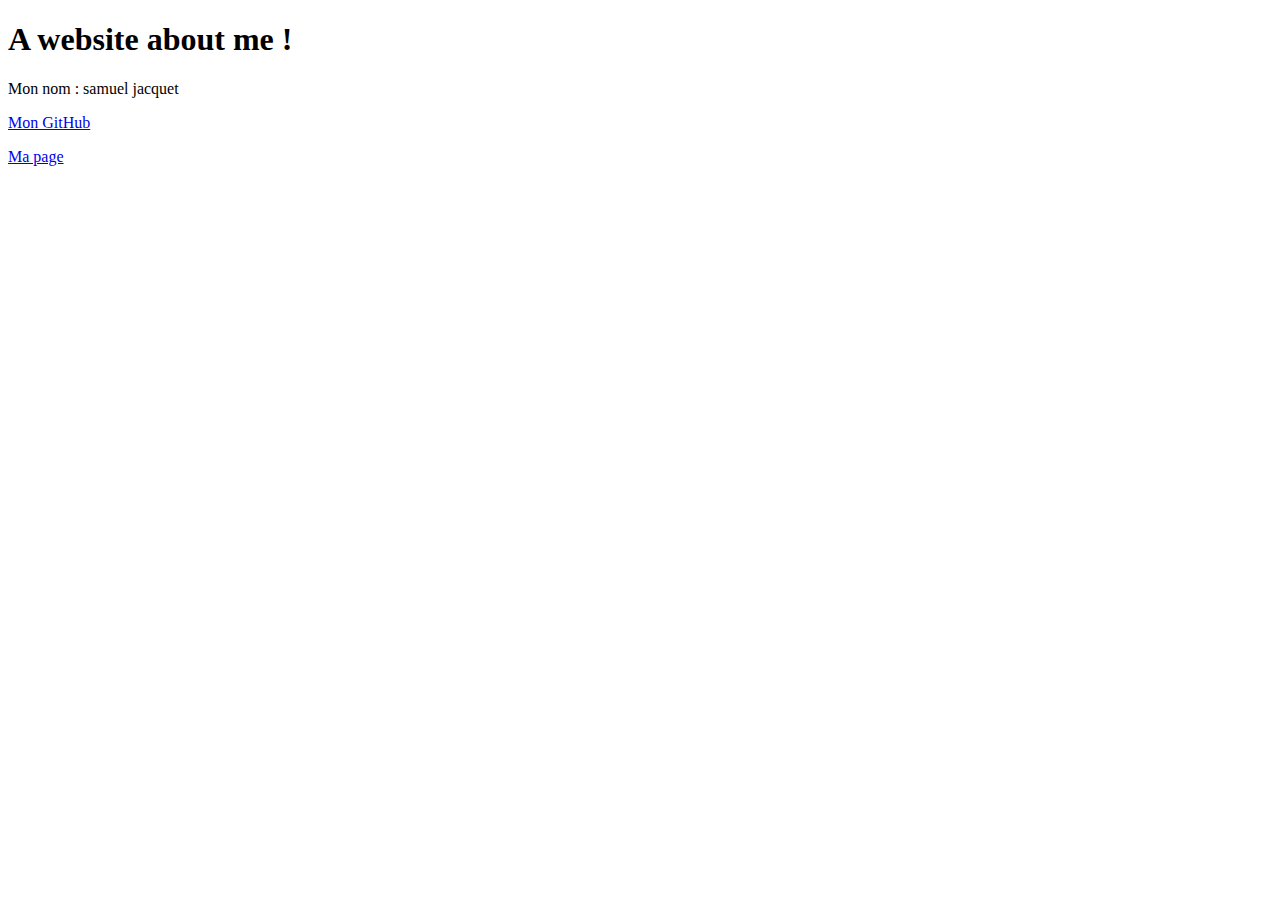
==== about.html @ dd660578 "Update files" ====
<!DOCTYPE html>
<html>
	<body>
		<h1>A website about me !</h1>
		
			<p>Mon nom : samuel jacquet</p>
			
			<p><a href="https://github.com/js202005082300" target="_blank">Mon GitHub</a></p>
			
			<p><a href="https://js202005082300.github.io/samuel.jacquet.github.io/" target="_blank">Ma page</a></p>
			
	</body>
</html>
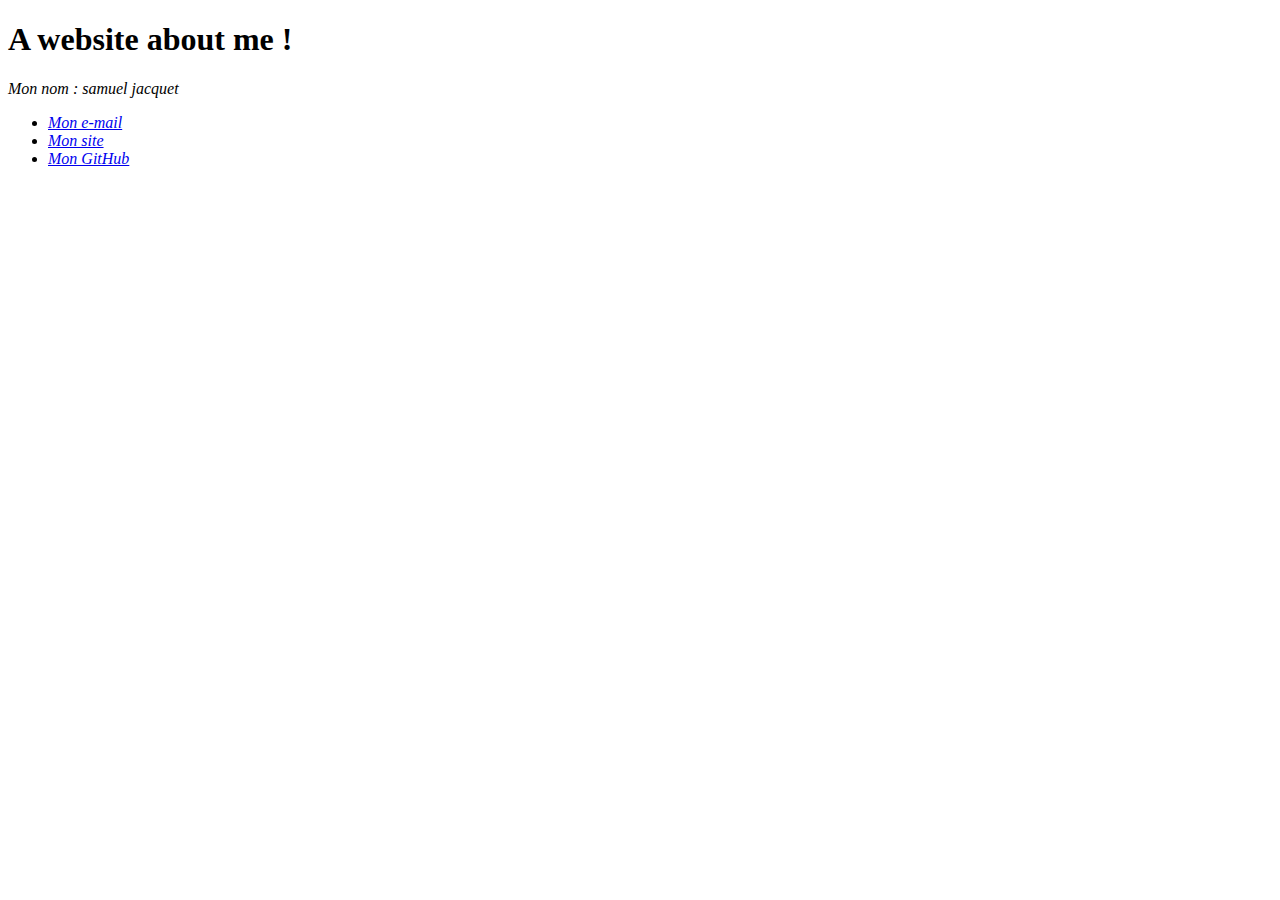
==== commit 093174b5: "Update files" ====
--- a/about.html
+++ b/about.html
@@ -2,12 +2,14 @@
 <html>
 	<body>
 		<h1>A website about me !</h1>
+		<address>
+			<p>Mon nom : samuel jacquet</p>
 		
-			<p>Mon nom : samuel jacquet</p>
-			
-			<p><a href="https://github.com/js202005082300" target="_blank">Mon GitHub</a></p>
-			
-			<p><a href="https://js202005082300.github.io/samuel.jacquet.github.io/" target="_blank">Ma page</a></p>
-			
+			<ul>
+				<li><a href="mailto:js201910271836@outlook.com">Mon e-mail</a></li>
+				<li><a href="https://js202005082300.github.io/samuel.jacquet.github.io/" target="_blank">Mon site</a></li>
+				<li><a href="https://github.com/js202005082300" target="_blank">Mon GitHub</a></li>
+			</ul>
+		</address>
 	</body>
 </html>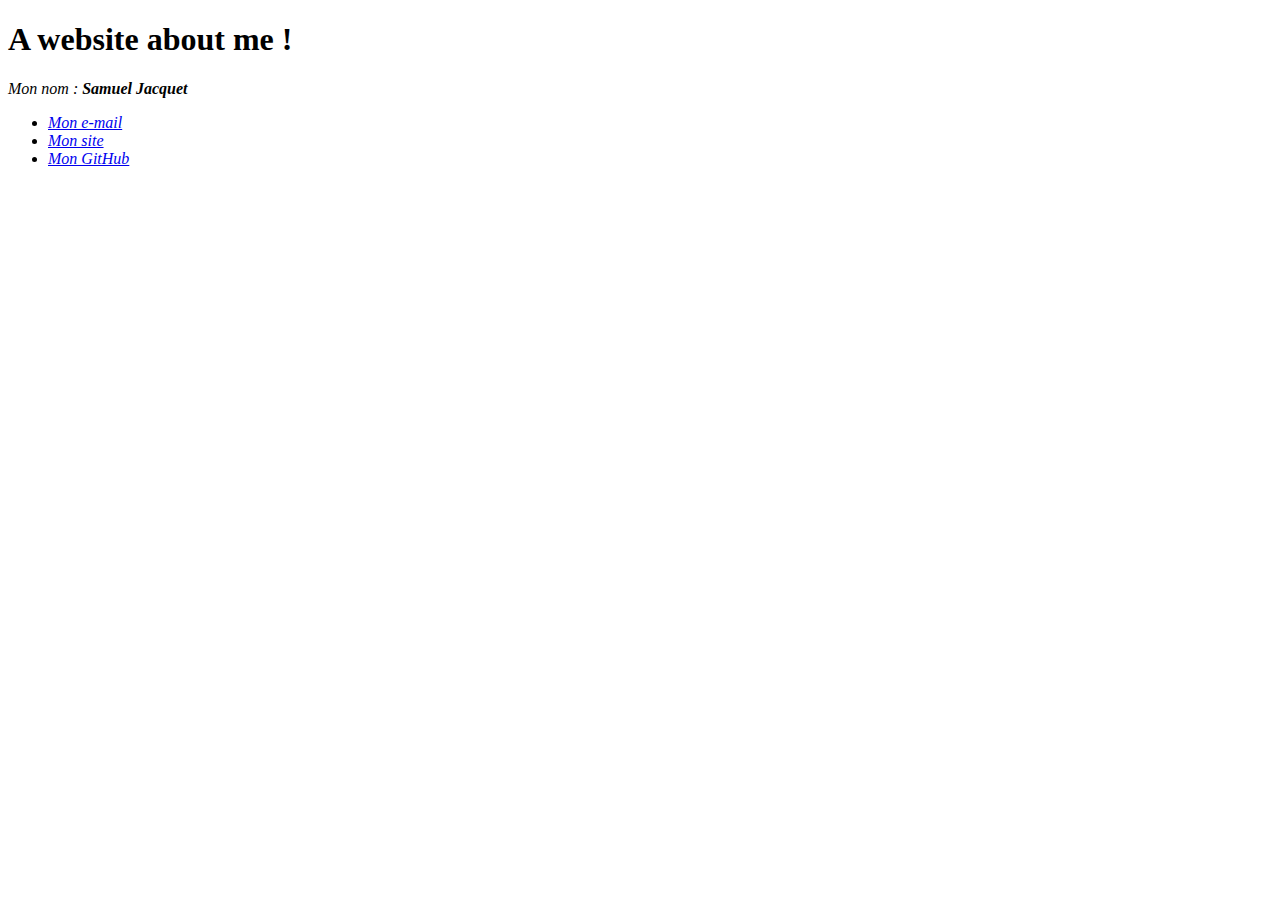
==== commit d960d8f4: "Mise à jour cv" ====
--- a/about.html
+++ b/about.html
@@ -1,15 +1,17 @@
 <!DOCTYPE html>
 <html>
 	<body>
-		<h1>A website about me !</h1>
-		<address>
-			<p>Mon nom : samuel jacquet</p>
-		
-			<ul>
-				<li><a href="mailto:js201910271836@outlook.com">Mon e-mail</a></li>
-				<li><a href="https://js202005082300.github.io/samuel.jacquet.github.io/" target="_blank">Mon site</a></li>
-				<li><a href="https://github.com/js202005082300" target="_blank">Mon GitHub</a></li>
-			</ul>
-		</address>
+		<main>
+			<h1>A website about me !</h1>
+			<address>
+				<p>Mon nom : <strong>Samuel Jacquet</strong></p>
+			
+				<ul>
+					<li><a href="mailto:js201910271836@outlook.com">Mon e-mail</a></li>
+					<li><a href="https://js202005082300.github.io/samuel.jacquet.github.io/" target="_blank">Mon site</a></li>
+					<li><a href="https://github.com/js202005082300" target="_blank">Mon GitHub</a></li>
+				</ul>
+			</address>
+		</main>
 	</body>
 </html>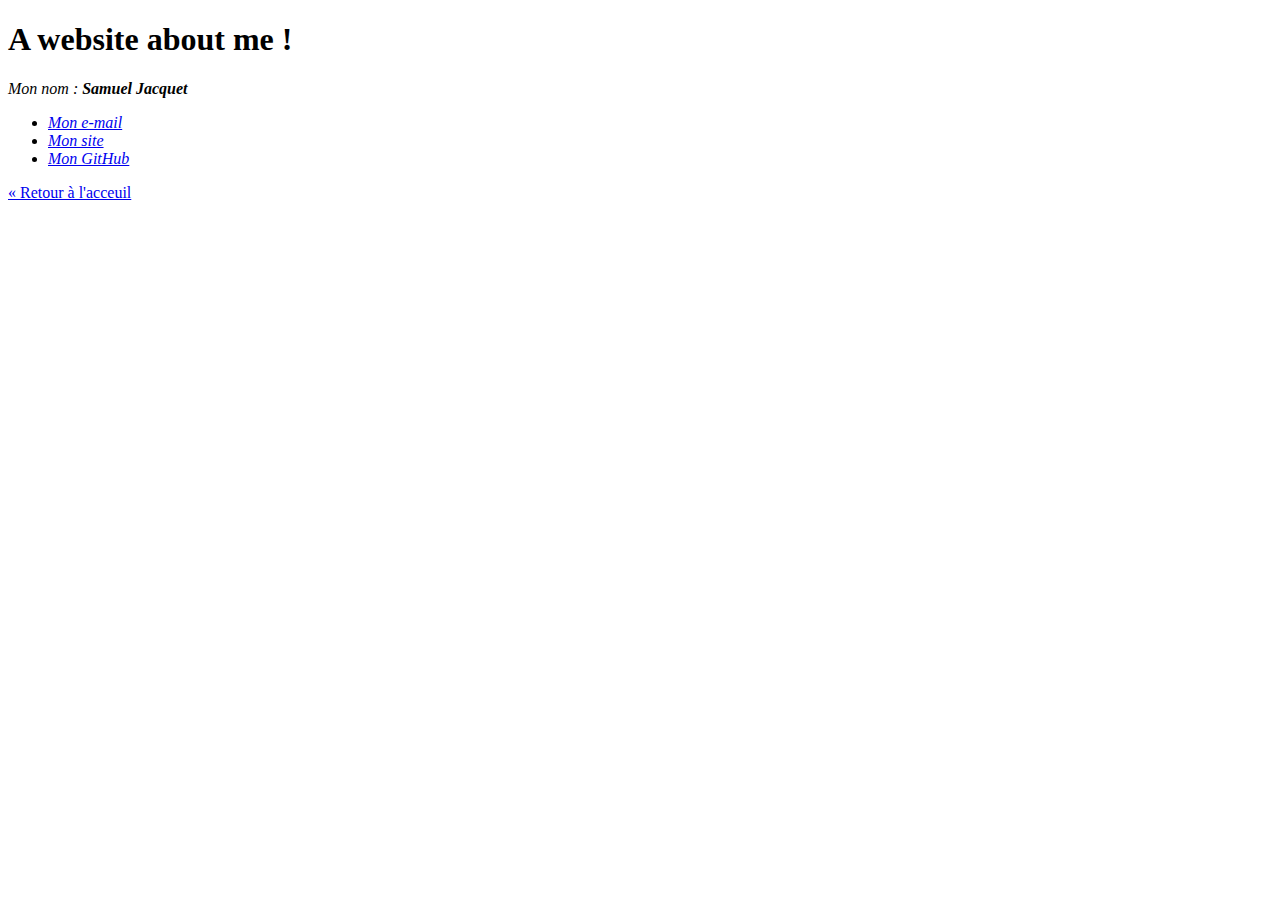
==== commit 19b9d5df: "Update files" ====
--- a/about.html
+++ b/about.html
@@ -13,5 +13,8 @@
 				</ul>
 			</address>
 		</main>
+		<footer>
+			<p><a href="index.html">&laquo; Retour à l'acceuil</a></p>
+		</footer>
 	</body>
 </html>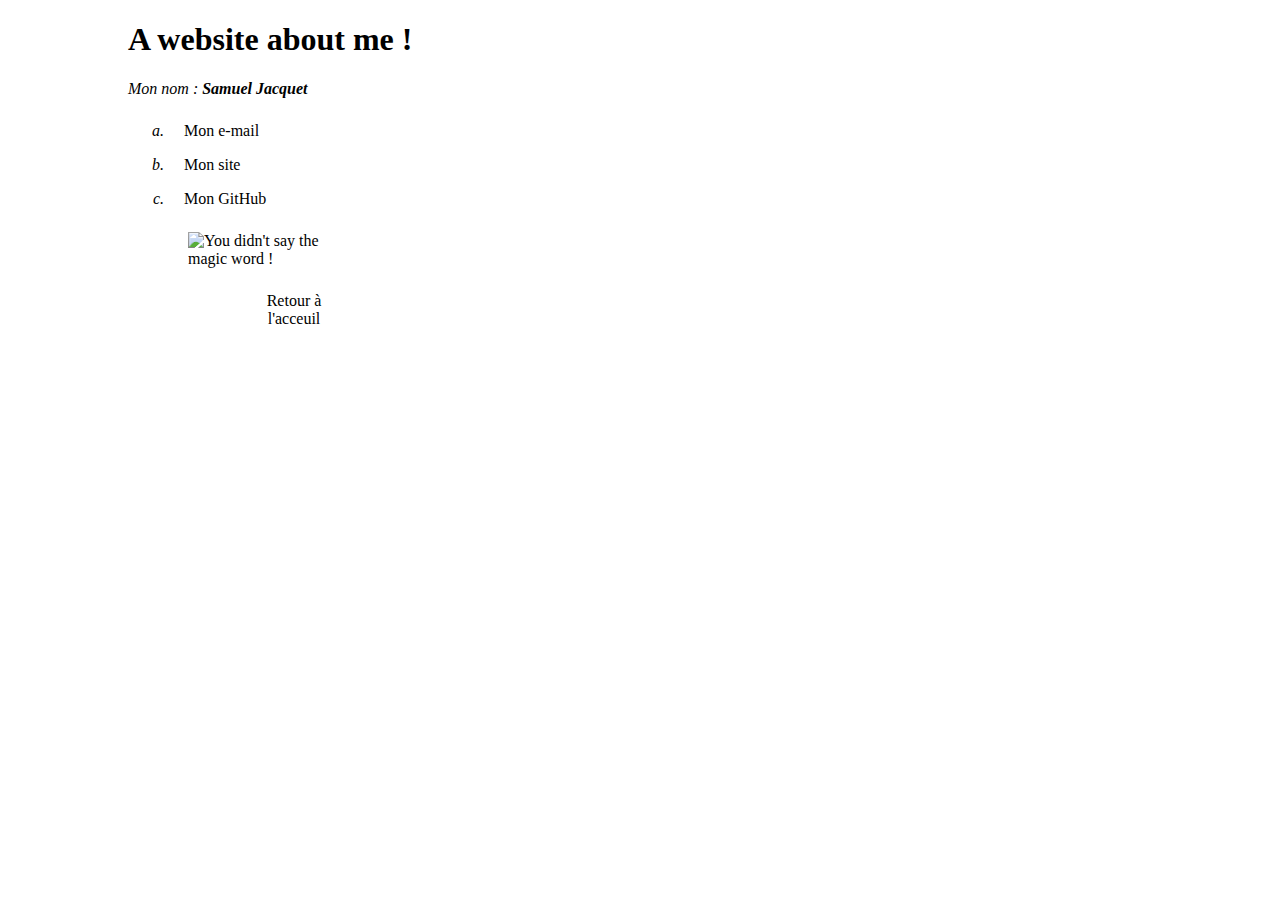
==== commit d98af609: "Update files" ====
--- a/about.html
+++ b/about.html
@@ -1,20 +1,35 @@
 <!DOCTYPE html>
-<html>
+<html lang="FR">
+    <head>
+        <meta charset="utf-8">
+		<style>
+			body {	margin: auto auto; width:80%; }
+			footer { width:150px; }
+			li { list-style-type:lower-latin; }
+			a { color:#000; font-style:normal; text-decoration:none; display:block; padding: 8px 16px; width:100px;}
+			img { position:relative; left:60px; }
+			.p20 { float:right; width:50px; text-align:center; color:rgb(48, 147, 78); }
+			a:hover { color:#00F; font-style:italic; text-decoration:underline; }
+		</style>
+        <title>About</title>
+    </head>
 	<body>
 		<main>
-			<h1>A website about me !</h1>
+			<header>
+				<h1>A website about me !</h1>
+			</header>
 			<address>
-				<p>Mon nom : <strong>Samuel Jacquet</strong></p>
-			
+				<p>Mon nom : <strong>Samuel Jacquet</strong></p>		
 				<ul>
 					<li><a href="mailto:js201910271836@outlook.com">Mon e-mail</a></li>
-					<li><a href="https://js202005082300.github.io/samuel.jacquet.github.io/" target="_blank">Mon site</a></li>
+					<li><a href="https://js202005082300.github.io/samuel.jacquet.github.io/">Mon site</a></li>
 					<li><a href="https://github.com/js202005082300" target="_blank">Mon GitHub</a></li>
 				</ul>
 			</address>
 		</main>
 		<footer>
-			<p><a href="index.html">&laquo; Retour à l'acceuil</a></p>
+			<img src="images/ahahahreal.gif" alt="You didn't say the magic word !" title="You didn't say the magic word !" width="50">
+			<p class="p20"><a href="index.html">Retour à l'acceuil</a></p>
 		</footer>
 	</body>
 </html>